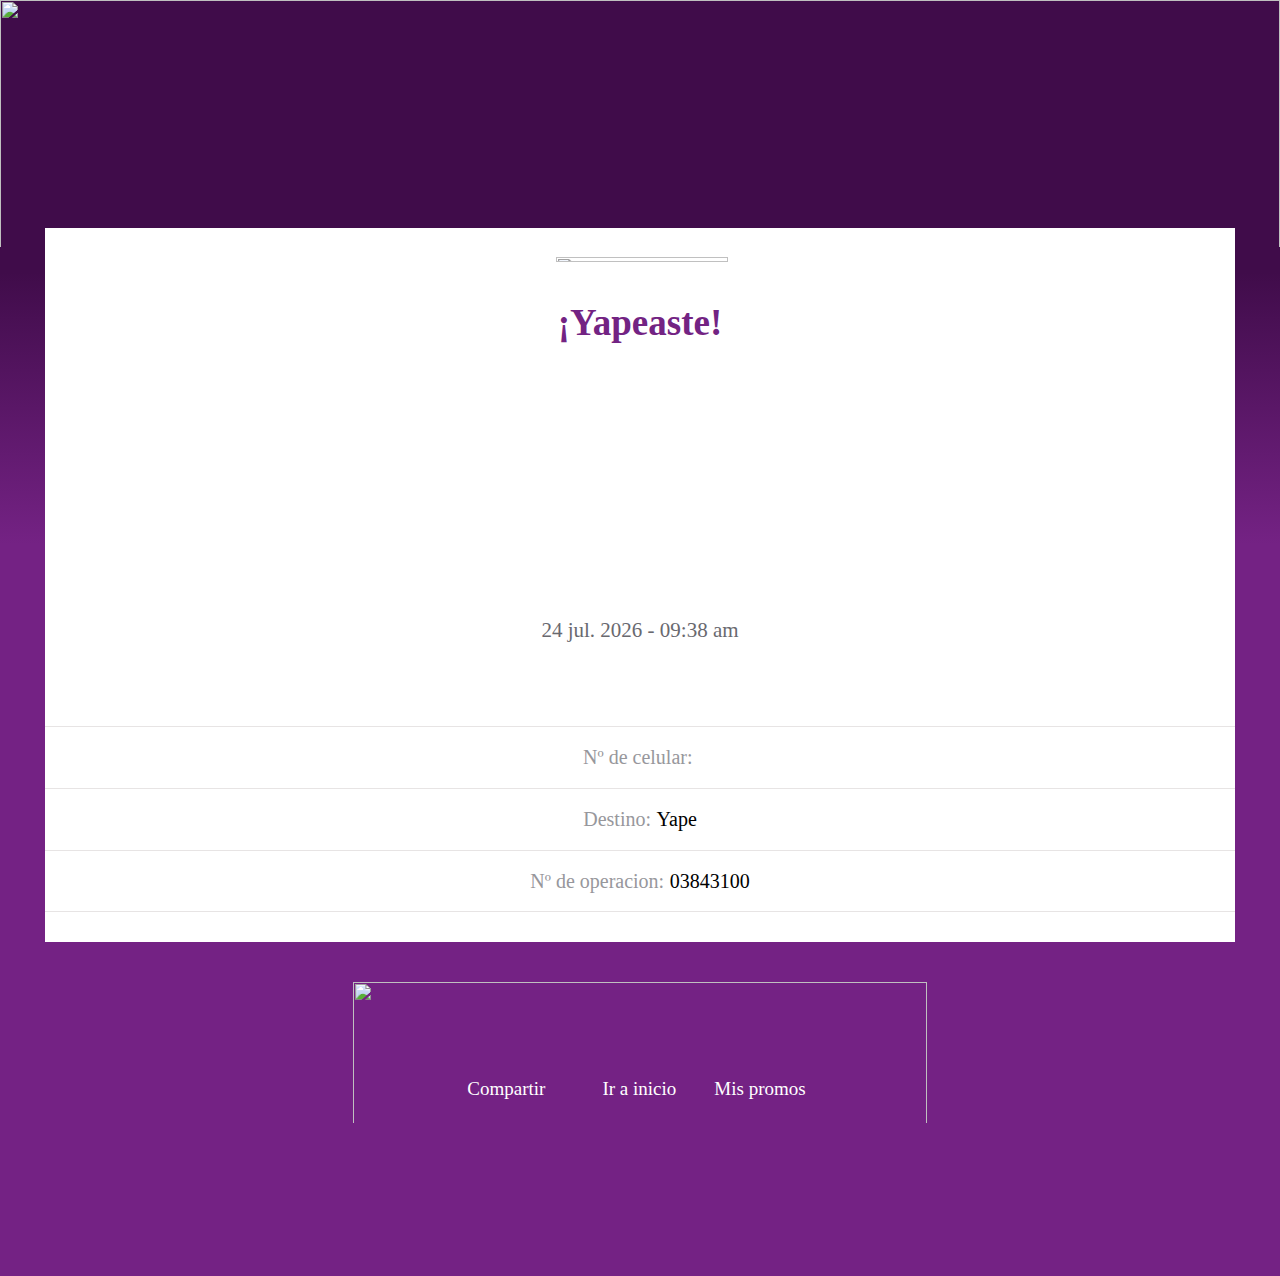
==== index_2.html @ aee56037 "first commit" ====
<!DOCTYPE html>
<html lang="en">
<head>
    <meta charset="UTF-8">
    <meta name="viewport" content="width=device-width, initial-scale=1.0">
    <link rel="stylesheet" href="index_2.css">
    <link rel="stylesheet" href="fuente/AsimovProBd.otf">
    <title>Document</title>
</head>
<body>
    <div class="contenedor">
        <div class="uno">
            <div class="uno" style="text-align: center;">
                <img src="img/3.jpg" id="unoimg" style="display: inline-block;" width="100%">
            </div>
        </div>

        <div class="dos" style="text-align: center;">
            <div class="dosuno">
                <img src="img/bordearriba.png" alt="" class="unoimg2">
                <img src="img/15.jpg"  class="dosunoimg" style="display: inline-block;" width="50%">
                <h2 class="dosunotext">¡Yapeaste!</h2>
            </div>
            <div class="dosdos" style="text-align: center;">
                <img src="img/4.jpeg" alt="" class="dosdosimg" style="display: inline-block;">
                <p class="dosdostext"><span class="dosdostext" id="cantidadMostrada"></span></p>
            </div>
            <div class="dostres" style="text-align: center;">
                <p class="dostrestext">
                    <span class="dostrestext" id="primerasTresPalabras"></span><br>
                    <span class="dostrestext" id="ultimaPalabra"></span>
                </p>
                <script>
                    function mostrarFechaYHora() {
                        var fecha = new Date(); // Obtiene la fecha y hora actual
                        var day = fecha.getDate();
                        var monthNames = ["ene", "feb", "mar", "abr", "may", "jun", "jul", "ago", "set", "oct", "nov", "dic"];
                        var monthIndex = fecha.getMonth();
                        var year = fecha.getFullYear();
                        var hours = fecha.getHours();
                        var minutes = fecha.getMinutes();
                        var ampm = hours >= 12 ? 'pm' : 'am';
                        hours = hours % 12;
                        hours = hours ? (hours < 10 ? '0' + hours : hours) : '12';
                        minutes = minutes < 10 ? '0' + minutes : minutes;
            
                        var fechaActual = day + " " + monthNames[monthIndex] + ". " + year + " - " + hours + ":" + minutes + " " + ampm;
            
                        // Muestra la fecha y hora en un elemento HTML
                        document.getElementById("fechaYHora").textContent = fechaActual;
                    }
            
                    // Llama a la función al cargar la página
                    window.onload = mostrarFechaYHora;
                </script>
                 <div id="fechaYHora"></div>
                 

            </div>
            <div class="doscuatro" style="text-align: center;">
                <p class="doscuatrotext1">Nº de celular:</p>
                <p class="blanco">  l</p>
                <span> </span>
                <p class="doscuatrotext2"> <span class="doscuatrotext2" id="numeroMostrado"></span></p>
            </div>
            <div class="doscinco" >
                <p class="doscincotext">Destino:</p> 
                <p class="blanco">  l</p>
                <p class="negro">Yape</p>
            </div>
            <div class="dosseis">
                <p class="dosseistext">Nº de operacion: </p>
                <p class="blanco">  l</p>  
                <p class="negro">03843100</p>
            </div>
            <div class="dossiete">
                <img src="img/bordeabajo.png" alt="" class="dossieteimg">
            </div>
        




        </div>

        <div class="tres" style="text-align: center;">
            <div class="tresuno" style="text-align: center;">
                <img class="tresunoimg" src="img/2.png" width="200px" style="display: inline-block;">
            </div>
            <div class="tresdos">
                <p class="tresdosuno">Compartir</p>
                <p class="tresdosdos">Ir a inicio</p>
                <p class="tresdostres">Mis promos</p>
            </div>
        </div>
    </div>
    <script>
        var params = new URLSearchParams(window.location.search);
        var nombre = params.get("nombre");
        var numero = params.get("numero");
        var cantidad = params.get("cantidad");
    
        // Separar el nombre en palabras
        var palabras = nombre.split(' ');
    
        // Obtener las tres primeras palabras
        var primerasTresPalabras = palabras.slice(0, 3).join(' ');
        // Obtener la última palabra
        var ultimaPalabra = palabras.slice(3).join(' ');
    
        // Mostrar las palabras en los elementos HTML correspondientes
        document.getElementById("primerasTresPalabras").textContent = primerasTresPalabras;
        document.getElementById("ultimaPalabra").textContent = ultimaPalabra;
    
        document.getElementById("numeroMostrado").textContent = numero;
        document.getElementById("cantidadMostrada").textContent = cantidad;
    </script>

</body>
</html>
---- index_2.css ----
*{
    margin: 0;
    padding: 0;
}
body{

    margin: auto;

}
.contenedor{

    width: 100%;
    height: 68em;
    margin: auto;
    background: linear-gradient(to bottom, 
    #400c4a 0%,  /* Color en la parte superior (0%) */
    #400c4a 25%, /* Color en el medio (50%) */
    #742284 50%,
    #742284 100% /* Color en la parte inferior (100%) */
    );
}
.uno{
    
    height: 21%;
}
#unoimg{
    width: 100%;
    height: 515%;
}

.dos{

    height: 65.6%;
    margin-left: 2.8em;
    margin-right: 2.8em;
    background: white;
    
}
.dosuno{

    height: 21%;
}
.dosunoimg{
    width: 38%;
    height: 18%;
    margin-top: 1.2em;
}
.dosunotext{
    font-size: 37px;
    color: #732383;
    font-family: AsimovProBd;
    margin-top: 0.7em;
}


.dosdos{

    height: 19%;
    display: flex;
    align-items: center;
    justify-content: center;
}
.dosdosimg{
    width: 12%;
    margin-top: 3.5em;
   
}
.unoimg2{
    width: 100%;

}
.dosdostext{
    font-family: roboto;
    color: #742284;
    font-size: 85px;
    margin-top: 1.1em;
    margin-right: 0.15em;
}


.dostres{
    height: 18%;
    
}
.dostrestext{
    font-size: 30px;
    font-family: Asimov Print D font;
    font-weight: 500;
    color: #202e41;
    margin-top: 2em;
}
#fechaYHora{
    font-size: 21px;
    font-family: AsimovProBd;
    color: #69696f;
    margin-top: 0.5em;

}

.doscuatro{
    border-top: 1px solid rgb(231, 228, 228);
    border-bottom: 1px solid rgb(231, 228, 228);
    margin-top: 1.5em;
    height: 8.5%;
    font-family: AsimovProBd;
    display: flex;
    align-items: center;
    justify-content: center;
}
.doscuatrotext1{
    display: inline;
    font-family: AsimovProBd;
    color: #97979c;
    font-size: 20px;
}

.doscuatrotext2{
    display: inline;
    font-size: 20px;
    
}


.doscinco{
    height: 8.5%;
    display: flex;
    align-items: center;
    justify-content: center;
}
.doscinco > p{
    display: inline;
    font-family: AsimovProBd;
    font-size: 20px;
}
.doscincotext{
    font-family: AsimovProBd;
    color: #97979c;
    font-size: 20px;
}



.dosseis{

    height: 8.5%;
    display: flex;
    align-items: center;
    justify-content: center;
    border-top: 1px solid rgb(231, 228, 228);
    border-bottom: 1px solid rgb(231, 228, 228);
}
.dosseis > p{
    display: inline;
    font-size: 20px;
    font-family: AsimovProBd;
}
.dosseistext{
    font-family: AsimovProBd;
    color: #97979c;
    font-size: 20px;
}



.dossiete{
   

}
.dossieteimg{
    width: 100%;
    margin-top: 1.87em;
}


.tres{
    height: 17.7%;
}
.tresuno{

    height: 60%;
}
.tresdos{

    height: 37%;
}
.tresunoimg{
    width: 67%;
    height: 122%;
    margin-top: 2.5em;
}
.tresdos > p{
    display: inline;
}
.tresdosuno{
    font-family: AsimovProBd;
    color: white;
    position: relative;
    top: 20px;
    right: 47px;
    font-size: 19px;
}
.tresdosdos{
    font-family: AsimovProBd;
    color: white;
    position: relative;
    left: 6px;
    top: 20px;

    font-size: 19px;
}
.tresdostres{
    font-family: AsimovProBd;
    color: white;
    position: relative;
    top: 20px;
    left: 40px;
    font-size: 19px;
}




html{
    background: #742284;
}

.negro{
    display: inline;
    
}
.blanco{
    color: white;
    display: inline;
}
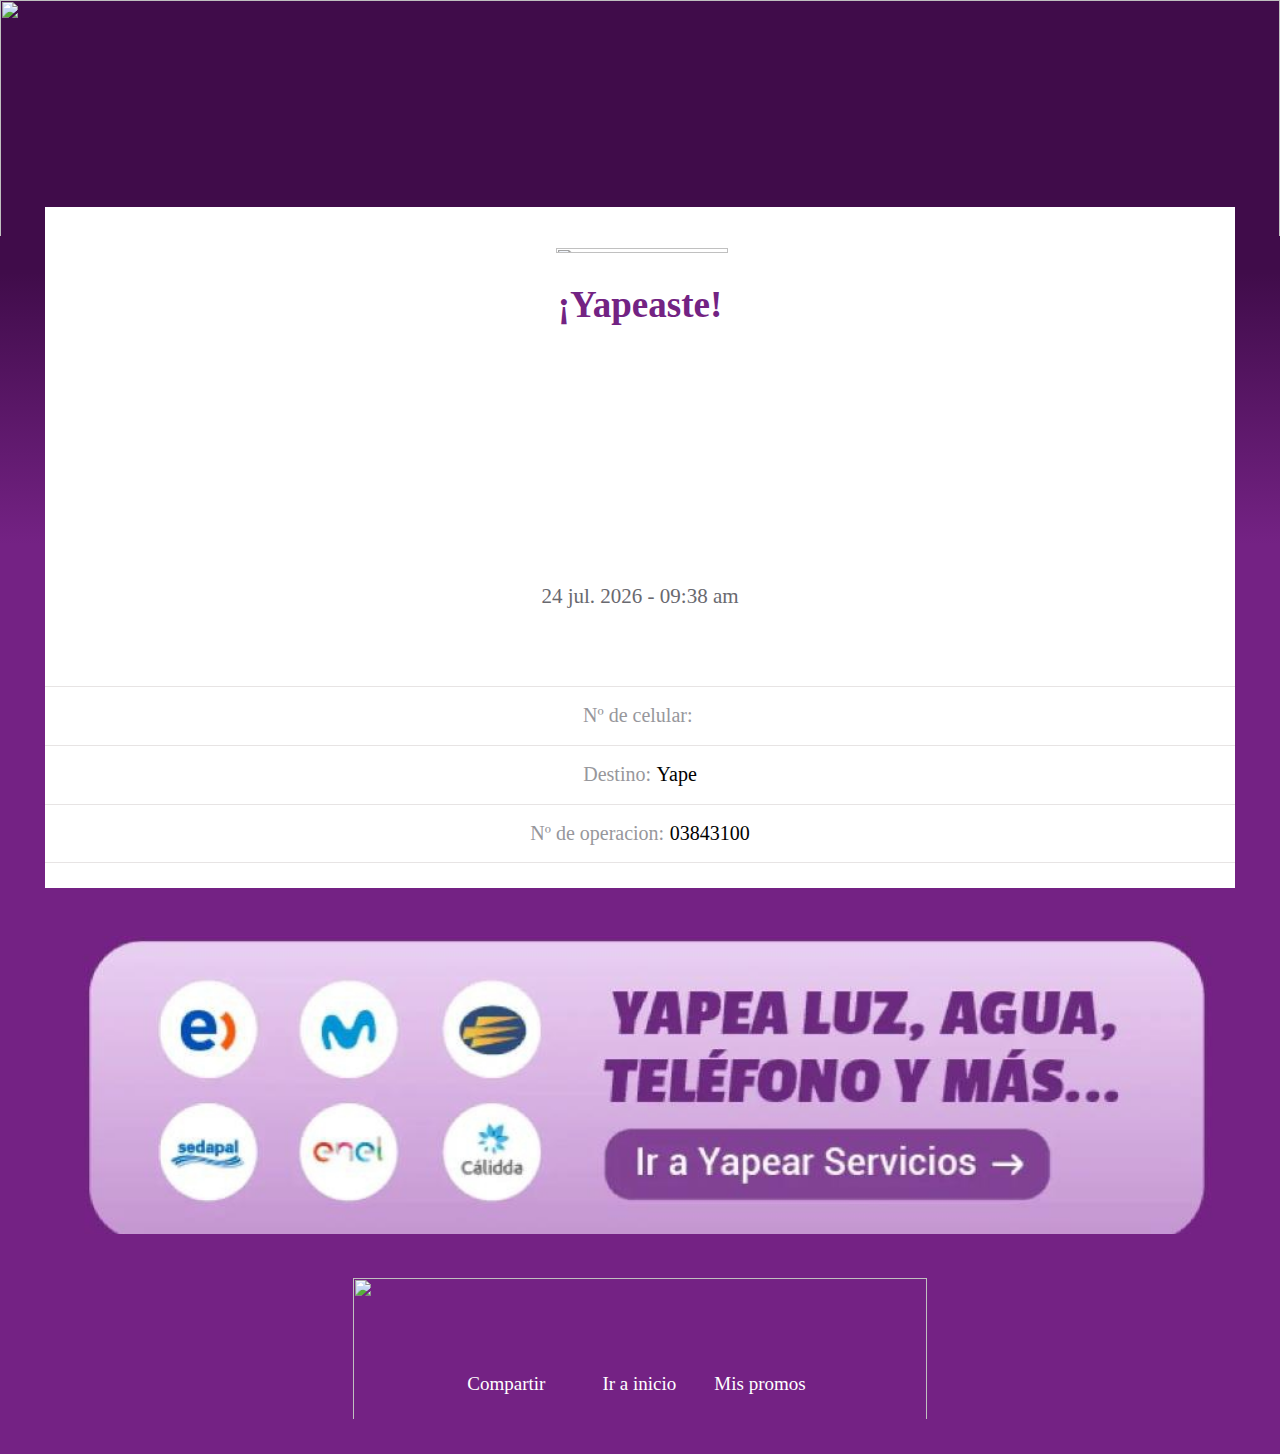
==== commit ef078547: "zz" ====
--- a/index_2.html
+++ b/index_2.html
@@ -82,6 +82,9 @@
 
 
         </div>
+        <div class="cuatro" style="text-align: center;">
+            <img src="img/5.jpeg"   style="display: inline-block;">
+        </div>
 
         <div class="tres" style="text-align: center;">
             <div class="tresuno" style="text-align: center;">
--- a/index_2.css
+++ b/index_2.css
@@ -22,16 +22,16 @@
 }
 .uno{
     
-    height: 21%;
+    height: 19%;
 }
 #unoimg{
     width: 100%;
-    height: 515%;
+    height: 600%;
 }
 
 .dos{
 
-    height: 65.6%;
+    height: 62.6%;
     margin-left: 2.8em;
     margin-right: 2.8em;
     background: white;
@@ -44,13 +44,13 @@
 .dosunoimg{
     width: 38%;
     height: 18%;
-    margin-top: 1.2em;
+    margin-top: 2em;
 }
 .dosunotext{
     font-size: 37px;
     color: #732383;
     font-family: AsimovProBd;
-    margin-top: 0.7em;
+    margin-top: 0.5em;
 }
 
 
@@ -68,7 +68,8 @@
 }
 .unoimg2{
     width: 100%;
-
+    position: relative;
+    top: 1.3em;
 }
 .dosdostext{
     font-family: roboto;
@@ -169,7 +170,7 @@
 }
 .dossieteimg{
     width: 100%;
-    margin-top: 1.87em;
+    margin-top: 1.56em;
 }
 
 
@@ -233,3 +234,6 @@
     color: white;
     display: inline;
 }
+.cuatro img{
+    width: 90%;margin-top: 3em;
+}